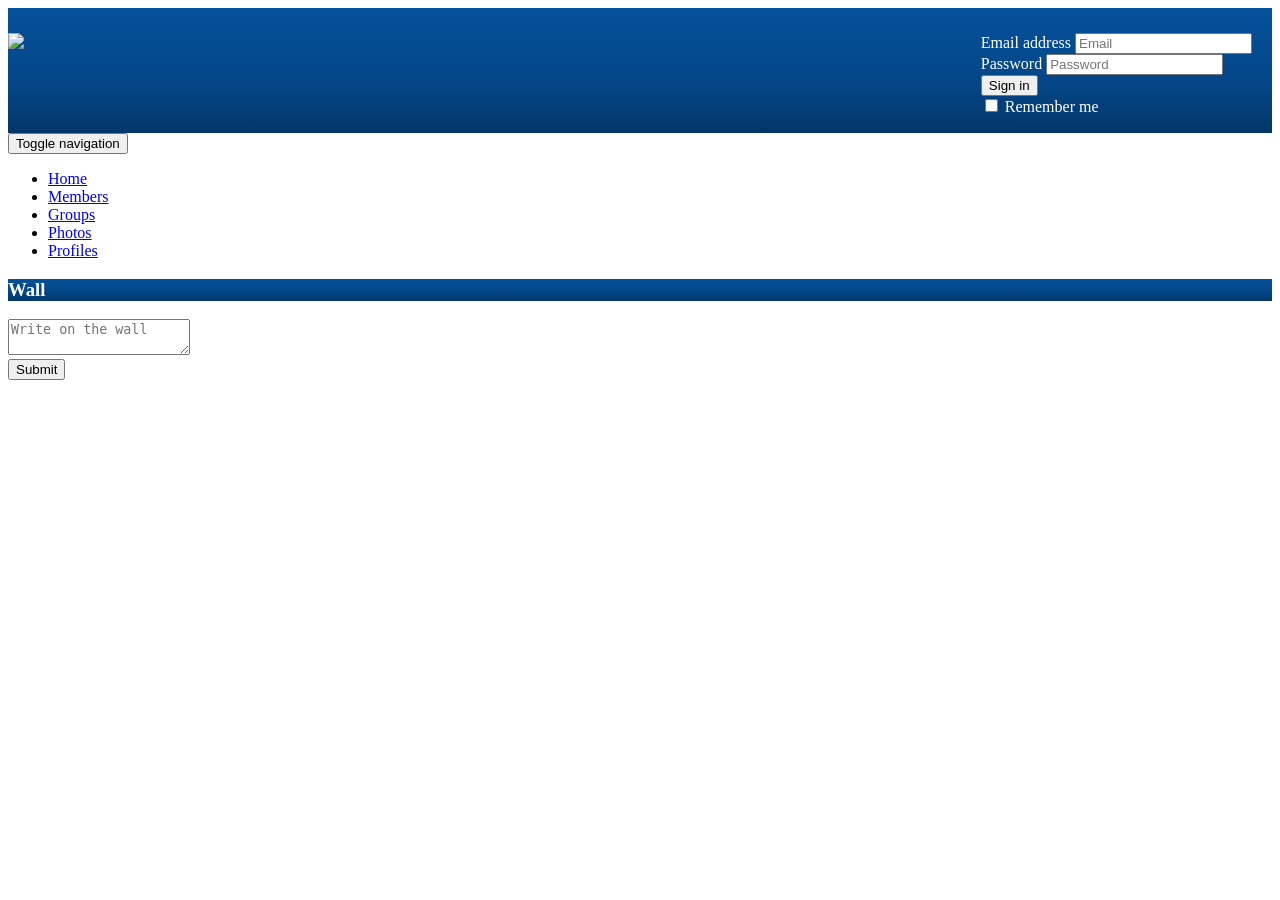
==== indexx.html @ 9975c1e8 "fake social network page all front-end" ====
<!DOCTYPE html>
<html lang="en">
  <head>
    <meta charset="utf-8">
    <meta http-equiv="X-UA-Compatible" content="IE=edge">
    <meta name="viewport" content="width=device-width, initial-scale=1">
    <!-- The above 3 meta tags *must* come first in the head; any other head content must come *after* these tags -->
    

    <title>Social Network</title>

    <!-- Bootstrap core CSS -->
    <link href="css/bootstrap.css" rel="stylesheet">

    <!-- IE10 viewport hack for Surface/desktop Windows 8 bug -->
    <link href="../../assets/css/ie10-viewport-bug-workaround.css" rel="stylesheet">

    <!-- Custom styles for this template -->
   <link href="css/style.css" rel="stylesheet">

  </head>
  <body>
      <header>
          <img src="img/logo.png" class="logo">
                <form class="form-inline">
                    <div class="form-group">
                        <label class="sr-only" for="exampleInputEmail3">Email address</label>
                        <input type="email" class="form-control" id="exampleInputEmail3" placeholder="Email">
                    </div>
                    
              <div class="form-group">
                <label class="sr-only" for="exampleInputPassword3">Password</label>
                <input type="password" class="form-control" id="exampleInputPassword3" placeholder="Password">
              </div>
              <button type="submit" class="btn btn-default">Sign in</button><br>
                 
                    <div class="checkbox">
                <label>
                  <input type="checkbox"> Remember me
                </label>
              </div>
            </form>
      </header>
      
       <nav class="navbar navbar-default">
      <div class="container">
        <div class="navbar-header">
          <button type="button" class="navbar-toggle collapsed" data-toggle="collapse" data-target="#navbar" aria-expanded="false" aria-controls="navbar">
              <span class="sr-only">Toggle navigation</span>
              <span class="icon-bar"></span>
              <span class="icon-bar"></span>
              <span class="icon-bar"></span> 
          </button>
            
       </div>
        
            <div id="navbar" class="collapse navbar-collapse">
                <ul class="nav navbar-nav">
                    <li class="active"><a href="indexx.html">Home</a></li>
                    <li><a href="about.html">Members</a></li>
                    <li><a href="groups.html">Groups</a></li>
                    <li><a href="photos.html">Photos</a></li>
                    <li><a href="profiles.html">Profiles</a></li>
                    
                </ul>
        </div>
      </div>
    </nav>
              
      
      <section>
          <div class="container">
              <div class="row">
                  <div class="col-md-8">
                      <div class="panel panel-default">
                          <div class="panel-heading">
                            <h3 class="panel-title">Wall</h3>
                          </div>
                          <div class="panel-body">
                            <form>
                              <div class="form-group">
                                  <textarea class="form-control" placeholder="Write on the wall"></textarea>
                              </div>
                              <button type="submit" class="btn btn-default">Submit</button>
                            </form>
                          </div>
                        </div> 
                  </div>
                  <div class="col-md-4">
                  
                  </div>
              
              </div>
          
          </div>
      
      </section>
      
  
      


    <!-- jQuery (necessary for Bootstrap's JavaScript plugins) -->
    <script src="https://ajax.googleapis.com/ajax/libs/jquery/1.12.4/jquery.min.js"></script>
    <!-- Include all compiled plugins (below), or include individual files as needed -->
    <script src="js/bootstrap.min.js"></script>
  </body>
</html>
---- css/style.css ----
header{
    background-image: linear-gradient(#04519b, #044687 60%, #033769);
    color: white;
    min-height: 100px;
    padding-top: 25px;
}

header form{
    float: right;
    padding-right: 20px;
}

header logo{
    float: left;
}

.panel-heading{
    background-image: linear-gradient(#04519b, #044687 60%, #033769);
    color: #fff !Important;
}
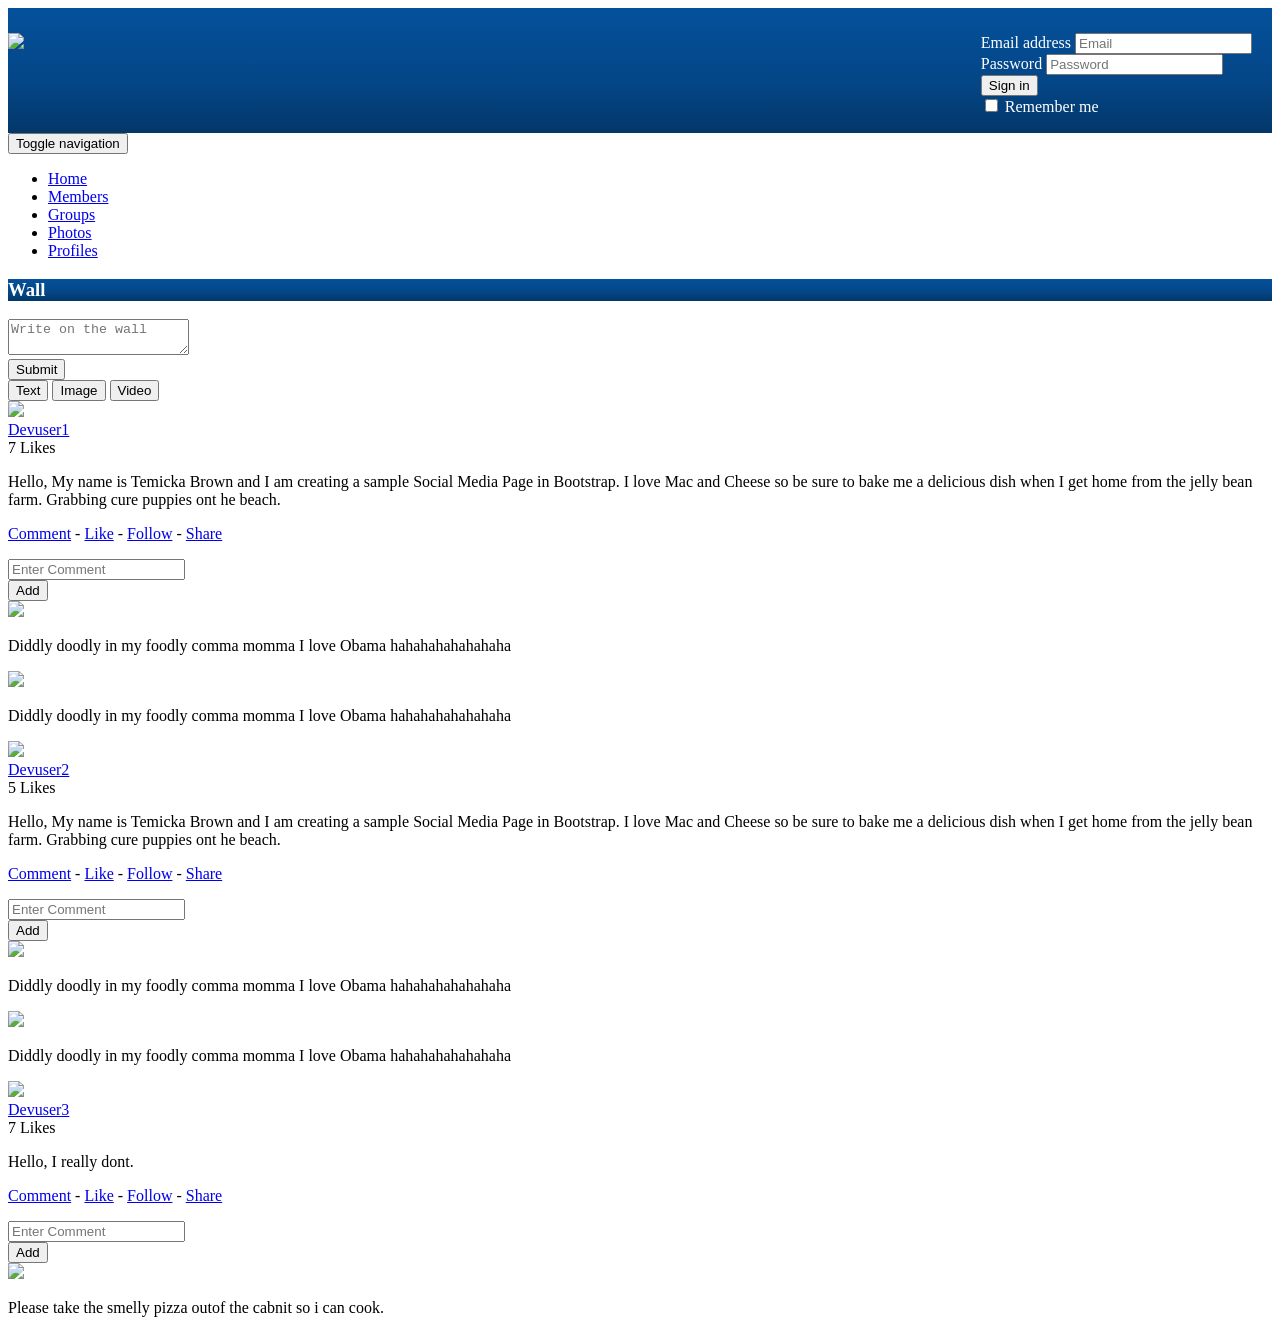
==== commit c93ebcb3: "made some changes but come back to fix the divs under clearfix" ====
--- a/indexx.html
+++ b/indexx.html
@@ -17,6 +17,9 @@
 
     <!-- Custom styles for this template -->
    <link href="css/style.css" rel="stylesheet">
+   <link href="css/font-awesome.css" rel="stylesheet">
+      
+      
 
   </head>
   <body>
@@ -68,33 +71,179 @@
     </nav>
               
       
-      <section>
-          <div class="container">
-              <div class="row">
-                  <div class="col-md-8">
-                      <div class="panel panel-default">
-                          <div class="panel-heading">
-                            <h3 class="panel-title">Wall</h3>
-                          </div>
-                          <div class="panel-body">
-                            <form>
-                              <div class="form-group">
-                                  <textarea class="form-control" placeholder="Write on the wall"></textarea>
+          <section>
+              <div class="container">
+                  <div class="row">
+                      <div class="col-md-8">
+                          <div class="panel panel-default">
+                              <div class="panel-heading">
+                                <h3 class="panel-title">Wall</h3>
                               </div>
-                              <button type="submit" class="btn btn-default">Submit</button>
-                            </form>
-                          </div>
-                        </div> 
-                  </div>
-                  <div class="col-md-4">
-                  
-                  </div>
-              
+                              <div class="panel-body">
+                                <form>
+                                  <div class="form-group">
+                                      <textarea class="form-control" placeholder="Write on the wall"></textarea>
+                                  </div>
+                                  <button type="submit" class="btn btn-default">Submit</button>
+                                    <div class="pull-right">
+
+                                        <div class="btn-group">
+                                            <button type="button" class="btn btn-default"><i class="fa fa-pencil" aria-hidden="true"></i>
+                                            Text</button>
+                                        <button type="button" class="btn btn-default"><i class="fa fa-picture-o" aria-hidden="true"></i>
+                                            Image</button>
+                                        <button type="button" class="btn btn-default"><i class="fa fa-video-camera" aria-hidden="true"></i>
+                                            Video</button>
+                                        </div>
+
+                                    </div>
+                                </form>
+
+                              </div>
+                            </div> 
+                            <div class="panel panel-default post">
+                                <div class="panel-body">
+                                 <div class="row">
+                                     <div class="col-sm-2">
+                                         <a class="post-avatar thumbnail" href="profile.html"><img src="img/user.png"><div class="text-center">Devuser1</div></a>
+                                         <div class="likes text-center">7 Likes</div>
+                                        </div> <!--End of col-sm-2-->
+                                        <div class="col-sm-10">
+                                            <div class="bubble">
+                                                <div class="pointer">
+                                                    <p>Hello, My name is Temicka Brown and I am creating a sample Social Media Page in Bootstrap. I love Mac and Cheese so be sure to bake me a delicious dish when I get home from the jelly bean farm. Grabbing cure puppies ont he beach.</p>
+                                                </div>
+                                                <div class="pointer-border"></div>
+                                            </div><!--bubble div ends here-->
+                                            <p class="post-actions"><a href="#">Comment</a> - <a href="#">Like</a> - <a href="#">Follow</a> - <a href="#">Share</a></p>
+                                            <div class="comment-form">
+                                                <form class="form-inline">
+                                                  <div class="form-group">
+                                                    <input type="text" class="form-control" id="exampleInputName2" placeholder="Enter Comment">
+                                                  </div>
+                                                  <button type="submit" class="btn btn-default">Add</button>
+                                                </form>
+                                            </div> <!---The comment form ends here--->
+                                            <div class="clearfix">
+                                                <div class="comments">
+                                                    <div class="comments">
+                                                        <a class="comment-avatar pull-left" href="#"><img src="img/user.png"></a>
+                                                        <div class="comment-text">
+                                                            <p>Diddly doodly in my foodly comma momma I love Obama hahahahahahahaha</p>
+                                                        </div>
+                                                    </div>
+                                                    <div class="clearfix"></div>
+
+                                                    <div class="comments">
+                                                    <div class="comments">
+                                                        <a class="comment-avatar pull-left" href="#"><img src="img/user.png"></a>
+                                                        <div class="comment-text">
+                                                            <p>Diddly doodly in my foodly comma momma I love Obama hahahahahahahaha</p>
+                                                        </div>
+                                                    </div>
+                                                    <div class="clearfix"></div>
+
+                                                </div>
+                                            </div>
+                                        </div>
+                                    </div>
+                                </div>
+                            </div>
+                                <div class="panel panel-default post">
+                                <div class="panel-body">
+                                 <div class="row">
+                                     <div class="col-sm-2">
+                                         <a class="post-avatar thumbnail" href="profile.html"><img src="img/user.png"><div class="text-center">Devuser2</div></a>
+                                         <div class="likes text-center">5 Likes</div>
+                                        </div> <!--End of col-sm-2-->
+                                        <div class="col-sm-10">
+                                            <div class="bubble">
+                                                <div class="pointer">
+                                                    <p>Hello, My name is Temicka Brown and I am creating a sample Social Media Page in Bootstrap. I love Mac and Cheese so be sure to bake me a delicious dish when I get home from the jelly bean farm. Grabbing cure puppies ont he beach.</p>
+                                                </div>
+                                                <div class="pointer-border"></div>
+                                            </div><!--bubble div ends here-->
+                                            <p class="post-actions"><a href="#">Comment</a> - <a href="#">Like</a> - <a href="#">Follow</a> - <a href="#">Share</a></p>
+                                            <div class="comment-form">
+                                                <form class="form-inline">
+                                                  <div class="form-group">
+                                                    <input type="text" class="form-control" id="exampleInputName2" placeholder="Enter Comment">
+                                                  </div>
+                                                  <button type="submit" class="btn btn-default">Add</button>
+                                                </form>
+                                            </div> <!---The comment form ends here--->
+                                            <div class="clearfix">
+                                                <div class="comments">
+                                                    <div class="comments">
+                                                        <a class="comment-avatar pull-left" href="#"><img src="img/user.png"></a>
+                                                        <div class="comment-text">
+                                                            <p>Diddly doodly in my foodly comma momma I love Obama hahahahahahahaha</p>
+                                                        </div>
+                                                    </div>
+                                                    <div class="clearfix"></div>
+
+                                                    <div class="comments">
+                                                    <div class="comments">
+                                                        <a class="comment-avatar pull-left" href="#"><img src="img/user.png"></a>
+                                                        <div class="comment-text">
+                                                            <p>Diddly doodly in my foodly comma momma I love Obama hahahahahahahaha</p>
+                                                        </div>
+                                                    </div>
+                                                    <div class="clearfix"></div>
+
+                                                </div>
+                                            </div>
+                                        </div>
+                                    </div>
+                                </div>
+                            </div>
+                            
+                            <div class="panel panel-default post">
+                                <div class="panel-body">
+                                 <div class="row">
+                                     <div class="col-sm-2">
+                                         <a class="post-avatar thumbnail" href="profile.html"><img src="img/user.png"><div class="text-center">Devuser3</div></a>
+                                         <div class="likes text-center">7 Likes</div>
+                                        </div> <!--End of col-sm-2-->
+                                        <div class="col-sm-10">
+                                            <div class="bubble">
+                                                <div class="pointer">
+                                                    <p>Hello, I really dont.</p>
+                                                </div>
+                                                <div class="pointer-border"></div>
+                                            </div><!--bubble div ends here-->
+                                            <p class="post-actions"><a href="#">Comment</a> - <a href="#">Like</a> - <a href="#">Follow</a> - <a href="#">Share</a></p>
+                                            <div class="comment-form">
+                                                <form class="form-inline">
+                                                  <div class="form-group">
+                                                    <input type="text" class="form-control" id="exampleInputName2" placeholder="Enter Comment">
+                                                  </div>
+                                                  <button type="submit" class="btn btn-default">Add</button>
+                                                </form>
+                                            </div> <!---The comment form ends here--->
+                                            <div class="clearfix">
+                                                <div class="comments">
+                                                    <div class="comments">
+                                                    <div class="comments">
+                                                        <a class="comment-avatar pull-left" href="#"><img src="img/user.png"></a>
+                                                        <div class="comment-text">
+                                                            <p>Please take the smelly pizza outof the cabnit so i can cook.</p>
+                                                        </div>
+                                                    </div>
+                                                    <div class="clearfix"></div>
+                                                </div>
+                                            </div>
+                                        </div>
+                                    </div>
+                                </div>
+                            </div>
+                       </div><!--col-md-8-end-->
+                      <div class="col-md-4">
+                      </div>
+                 </div>
               </div>
-          
-          </div>
-      
-      </section>
+      
+    </section>
       
   
       
--- a/css/style.css
+++ b/css/style.css
@@ -17,4 +17,9 @@
 .panel-heading{
     background-image: linear-gradient(#04519b, #044687 60%, #033769);
     color: #fff !Important;
+}
+
+.comment-avatar img{
+    width: 40px;
+    margin-right: 5px;
 }
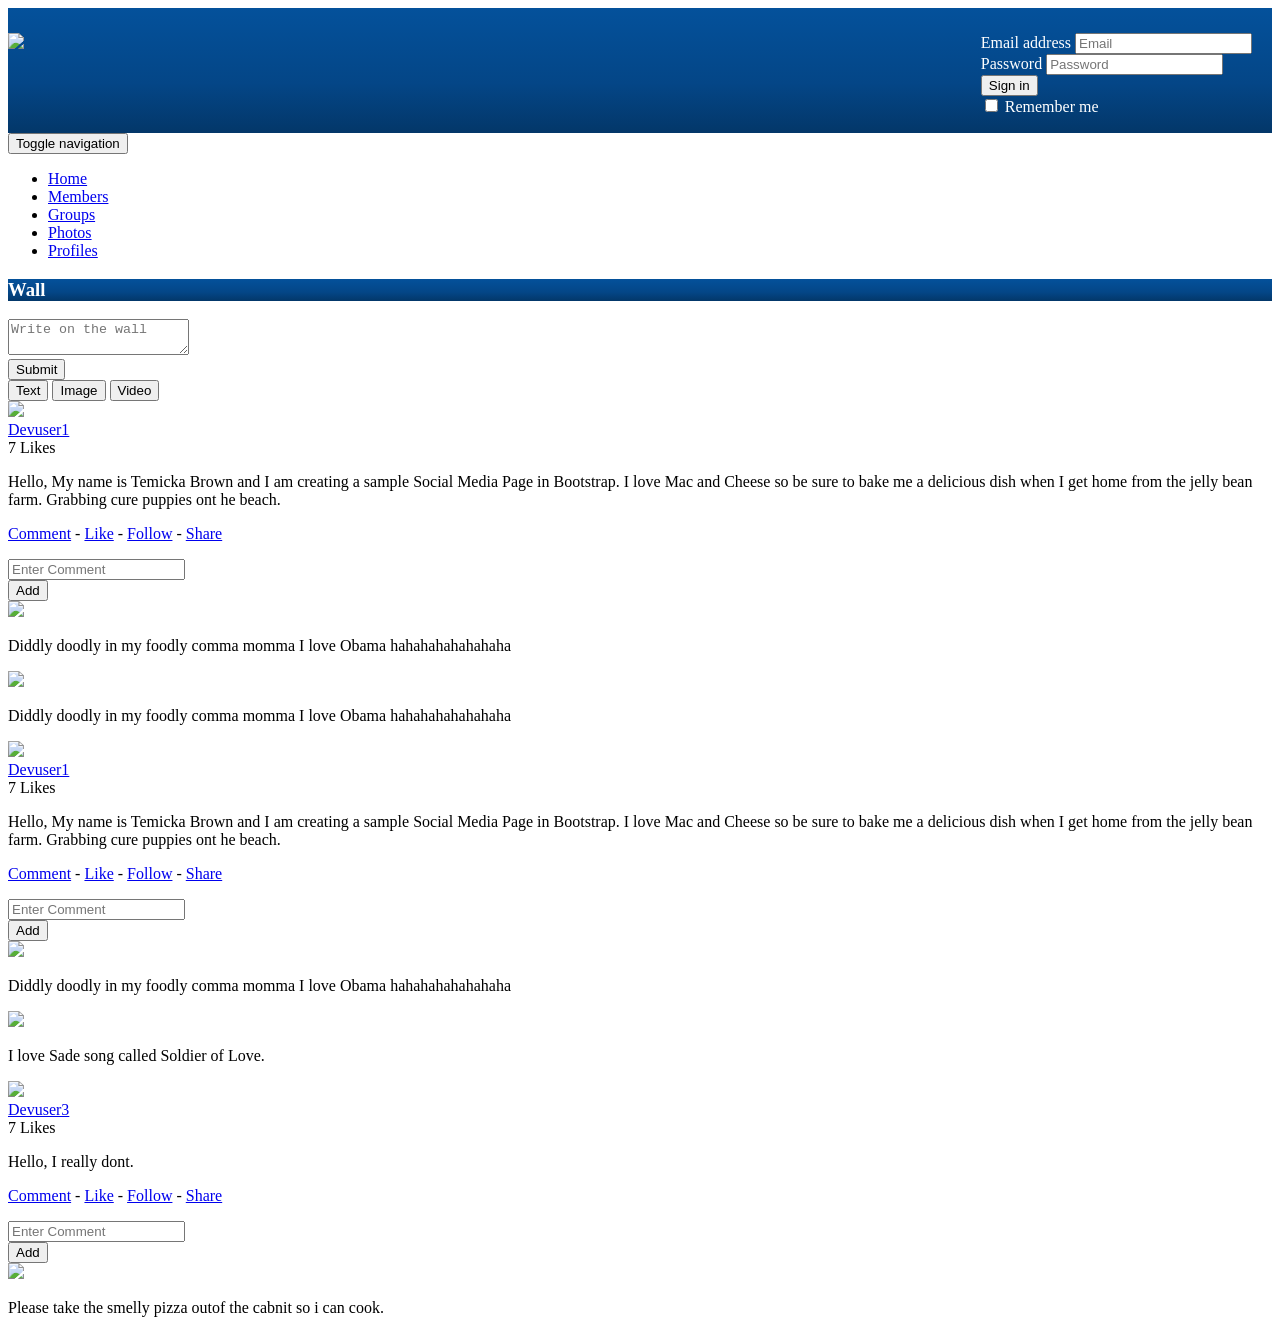
==== commit b9a9a62b: "missing div in the posting section of the page, I fixed it by adding an ending div" ====
--- a/indexx.html
+++ b/indexx.html
@@ -149,12 +149,14 @@
                                     </div>
                                 </div>
                             </div>
-                                <div class="panel panel-default post">
+                        </div>
+                          
+                           <div class="panel panel-default post">
                                 <div class="panel-body">
                                  <div class="row">
                                      <div class="col-sm-2">
-                                         <a class="post-avatar thumbnail" href="profile.html"><img src="img/user.png"><div class="text-center">Devuser2</div></a>
-                                         <div class="likes text-center">5 Likes</div>
+                                         <a class="post-avatar thumbnail" href="profile.html"><img src="img/user.png"><div class="text-center">Devuser1</div></a>
+                                         <div class="likes text-center">7 Likes</div>
                                         </div> <!--End of col-sm-2-->
                                         <div class="col-sm-10">
                                             <div class="bubble">
@@ -186,7 +188,7 @@
                                                     <div class="comments">
                                                         <a class="comment-avatar pull-left" href="#"><img src="img/user.png"></a>
                                                         <div class="comment-text">
-                                                            <p>Diddly doodly in my foodly comma momma I love Obama hahahahahahahaha</p>
+                                                            <p>I love Sade song called Soldier of Love.</p>
                                                         </div>
                                                     </div>
                                                     <div class="clearfix"></div>
@@ -197,7 +199,9 @@
                                     </div>
                                 </div>
                             </div>
-                            
+                        </div>
+                                
+                        
                             <div class="panel panel-default post">
                                 <div class="panel-body">
                                  <div class="row">
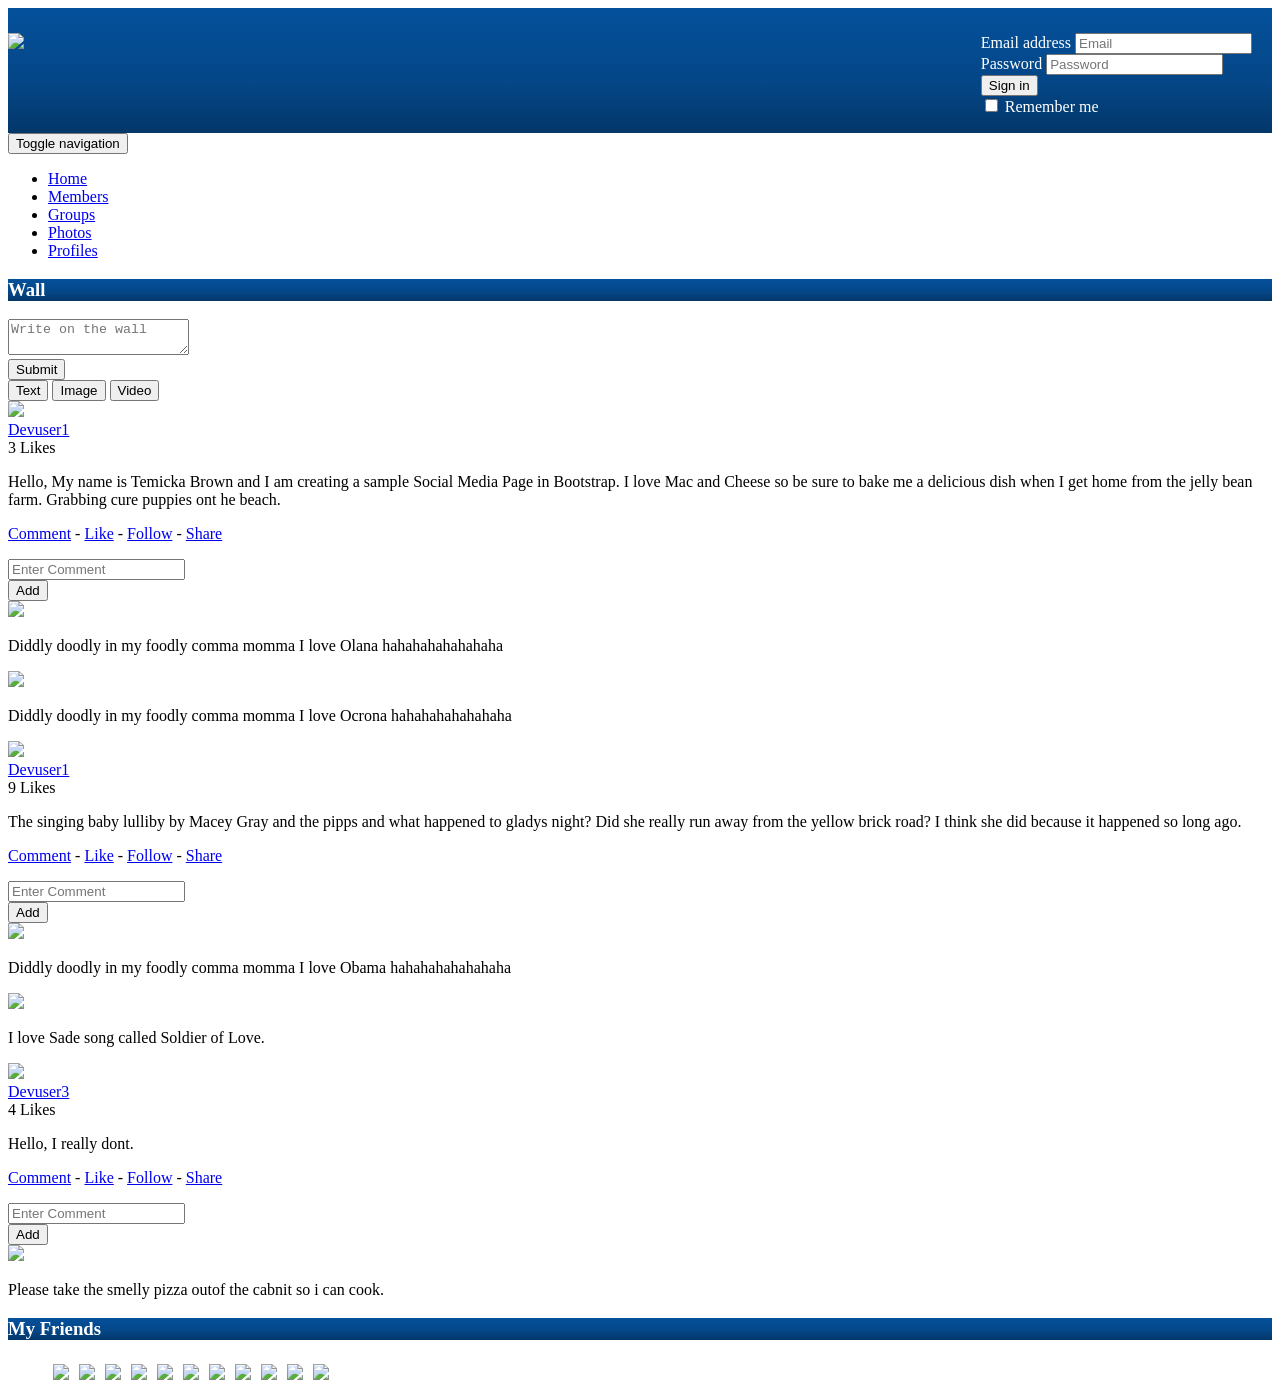
==== commit c6a632f1: "made some changes but there is an open element that needs to be fixed in order to get the friends se" ====
--- a/indexx.html
+++ b/indexx.html
@@ -106,7 +106,7 @@
                                  <div class="row">
                                      <div class="col-sm-2">
                                          <a class="post-avatar thumbnail" href="profile.html"><img src="img/user.png"><div class="text-center">Devuser1</div></a>
-                                         <div class="likes text-center">7 Likes</div>
+                                         <div class="likes text-center">3 Likes</div>
                                         </div> <!--End of col-sm-2-->
                                         <div class="col-sm-10">
                                             <div class="bubble">
@@ -129,16 +129,16 @@
                                                     <div class="comments">
                                                         <a class="comment-avatar pull-left" href="#"><img src="img/user.png"></a>
                                                         <div class="comment-text">
-                                                            <p>Diddly doodly in my foodly comma momma I love Obama hahahahahahahaha</p>
-                                                        </div>
-                                                    </div>
-                                                    <div class="clearfix"></div>
-
-                                                    <div class="comments">
-                                                    <div class="comments">
-                                                        <a class="comment-avatar pull-left" href="#"><img src="img/user.png"></a>
-                                                        <div class="comment-text">
-                                                            <p>Diddly doodly in my foodly comma momma I love Obama hahahahahahahaha</p>
+                                                            <p>Diddly doodly in my foodly comma momma I love Olana hahahahahahahaha</p>
+                                                        </div>
+                                                    </div>
+                                                    <div class="clearfix"></div>
+
+                                                    <div class="comments">
+                                                    <div class="comments">
+                                                        <a class="comment-avatar pull-left" href="#"><img src="img/user.png"></a>
+                                                        <div class="comment-text">
+                                                            <p>Diddly doodly in my foodly comma momma I love Ocrona hahahahahahahaha</p>
                                                         </div>
                                                     </div>
                                                     <div class="clearfix"></div>
@@ -156,12 +156,12 @@
                                  <div class="row">
                                      <div class="col-sm-2">
                                          <a class="post-avatar thumbnail" href="profile.html"><img src="img/user.png"><div class="text-center">Devuser1</div></a>
-                                         <div class="likes text-center">7 Likes</div>
+                                         <div class="likes text-center">9 Likes</div>
                                         </div> <!--End of col-sm-2-->
                                         <div class="col-sm-10">
                                             <div class="bubble">
                                                 <div class="pointer">
-                                                    <p>Hello, My name is Temicka Brown and I am creating a sample Social Media Page in Bootstrap. I love Mac and Cheese so be sure to bake me a delicious dish when I get home from the jelly bean farm. Grabbing cure puppies ont he beach.</p>
+                                                    <p>The singing baby lulliby by Macey Gray and the pipps and what happened to gladys night? Did she really run away from the yellow brick road? I think she did because it happened so long ago.</p>
                                                 </div>
                                                 <div class="pointer-border"></div>
                                             </div><!--bubble div ends here-->
@@ -207,7 +207,7 @@
                                  <div class="row">
                                      <div class="col-sm-2">
                                          <a class="post-avatar thumbnail" href="profile.html"><img src="img/user.png"><div class="text-center">Devuser3</div></a>
-                                         <div class="likes text-center">7 Likes</div>
+                                         <div class="likes text-center">4 Likes</div>
                                         </div> <!--End of col-sm-2-->
                                         <div class="col-sm-10">
                                             <div class="bubble">
@@ -240,11 +240,31 @@
                                         </div>
                                     </div>
                                 </div>
-                            </div>
-                       </div><!--col-md-8-end-->
-                      <div class="col-md-4">
-                      </div>
-                 </div>
+                            </div><!--col-md-8-end-->
+                                
+                            <div class="col-md-4">
+                             <div class="panel panel-default friends">
+                                <div class="panel-heading">
+                                 <h3 class="panel-title">My Friends</h3>
+                                  </div>
+                                  <div class="panel-body">
+                                      <ul>
+                                          <li class="thumbnail" href="profile.html"><img src="img/user.png"></li>
+                                          <li class="thumbnail" href="profile.html"><img src="img/user.png"></li>
+                                          <li class="thumbnail" href="profile.html"><img src="img/user.png"></li>
+                                          <li class="thumbnail" href="profile.html"><img src="img/user.png"></li>
+                                          <li class="thumbnail" href="profile.html"><img src="img/user.png"></li>
+                                          <li class="thumbnail" href="profile.html"><img src="img/user.png"></li>
+                                          <li class="thumbnail" href="profile.html"><img src="img/user.png"></li>
+                                          <li class="thumbnail" href="profile.html"><img src="img/user.png"></li>
+                                          <li class="thumbnail" href="profile.html"><img src="img/user.png"></li>
+                                          <li class="thumbnail" href="profile.html"><img src="img/user.png"></li>
+                                          <li class="thumbnail" href="profile.html"><img src="img/user.png"></li>
+                                      </ul>
+                                  </div>
+                             </div>
+                        </div> 
+                   </div>
               </div>
       
     </section>
--- a/css/style.css
+++ b/css/style.css
@@ -22,4 +22,15 @@
 .comment-avatar img{
     width: 40px;
     margin-right: 5px;
+}
+
+.friends li{
+    list-style: none;
+    padding: 5px;
+    display: inline;
+    float: left;
+}
+
+friends img{
+    width: 55px;
 }
